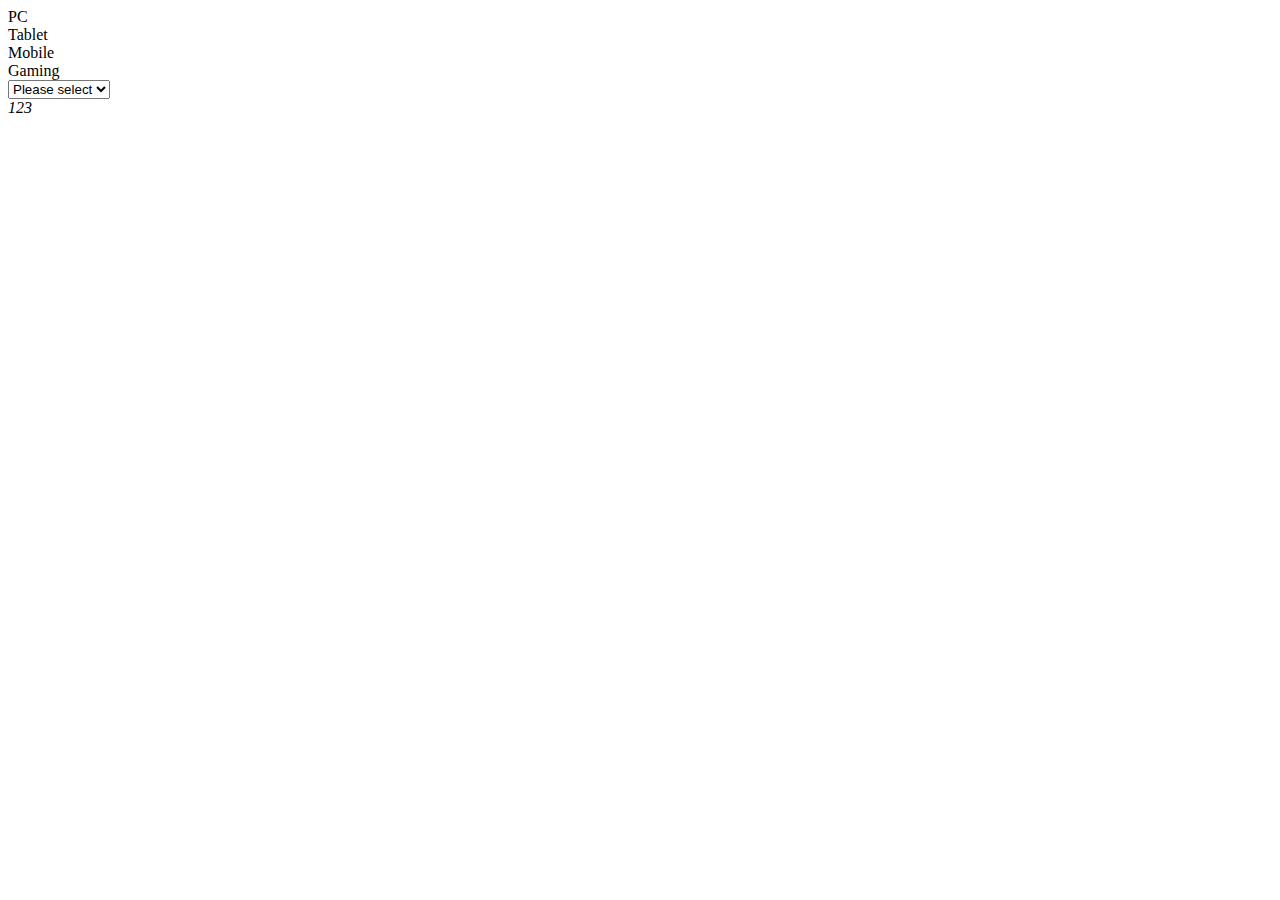
==== exercise1.html @ f9a44025 "Create exercise1.html" ====
<!DOCTYPE html>
<html lang="en">
<head>
    <meta charset="UTF-8">
    <meta name="viewport" content="width=device-width, initial-scale=1.0">
    <title>Document</title>
</head>
<body>
    <div class="pc">
        PC
    </div>
    <div class="tablet">
        Tablet
    </div>
    <div class="mobile">
        Mobile
    </div>
    <div class="gaming">
        Gaming
    </div>
    <td>
        <select name="gender" id="gender" required>
            <option value="">Please select</option>
            <option value="male">Male</option>
            <option value="female">Female</option>
            <option value="undefined">Undefined</option>
        </select>
    </td>
    <address>123</address>
</body>
</html>
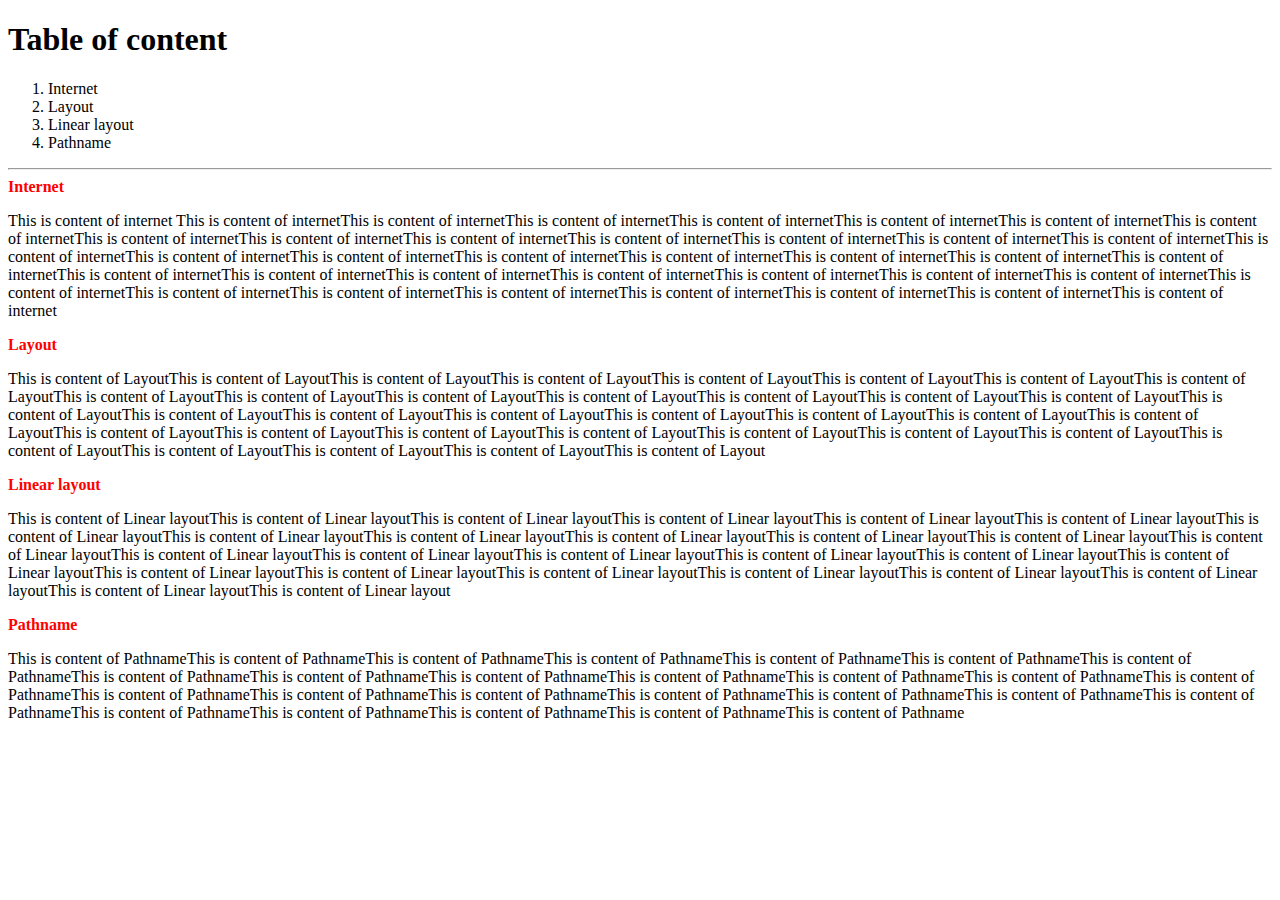
==== commit a39a74c3: "fix 3/1" ====
--- a/exercise1.html
+++ b/exercise1.html
@@ -3,29 +3,34 @@
 <head>
     <meta charset="UTF-8">
     <meta name="viewport" content="width=device-width, initial-scale=1.0">
+    <link rel="stylesheet" href="exercise1.css">
     <title>Document</title>
 </head>
 <body>
-    <div class="pc">
-        PC
-    </div>
-    <div class="tablet">
-        Tablet
-    </div>
-    <div class="mobile">
-        Mobile
-    </div>
-    <div class="gaming">
-        Gaming
-    </div>
-    <td>
-        <select name="gender" id="gender" required>
-            <option value="">Please select</option>
-            <option value="male">Male</option>
-            <option value="female">Female</option>
-            <option value="undefined">Undefined</option>
-        </select>
-    </td>
-    <address>123</address>
+<!-- <body ackground="https://daophuotmidas.com/wp-content/uploads/2021/11/254997151_477158563625911_4713091698989538616_n-1.jpg" text="white"></body> -->
+    <h1>Table of content</h1>
+    <ol>
+        <li><a href="#internet">Internet</a></li>
+        <li ><a href="#layout">Layout</a></li>
+        <li ><a href="#Linear-layout">Linear layout</a></li>
+        <li ><a href="#Pathname">Pathname</a></li>
+    </ol>
+    <hr>
+    <strong id="internet">Internet</strong>
+    <p>
+        This is content of internet This is content of internetThis is content of internetThis is content of internetThis is content of internetThis is content of internetThis is content of internetThis is content of internetThis is content of internetThis is content of internetThis is content of internetThis is content of internetThis is content of internetThis is content of internetThis is content of internetThis is content of internetThis is content of internetThis is content of internetThis is content of internetThis is content of internetThis is content of internetThis is content of internetThis is content of internetThis is content of internetThis is content of internetThis is content of internetThis is content of internetThis is content of internetThis is content of internetThis is content of internetThis is content of internetThis is content of internetThis is content of internetThis is content of internetThis is content of internetThis is content of internetThis is content of internetThis is content of internet
+    </p>
+    <strong id="layout">Layout</strong>
+    <p>
+        This is content of LayoutThis is content of LayoutThis is content of LayoutThis is content of LayoutThis is content of LayoutThis is content of LayoutThis is content of LayoutThis is content of LayoutThis is content of LayoutThis is content of LayoutThis is content of LayoutThis is content of LayoutThis is content of LayoutThis is content of LayoutThis is content of LayoutThis is content of LayoutThis is content of LayoutThis is content of LayoutThis is content of LayoutThis is content of LayoutThis is content of LayoutThis is content of LayoutThis is content of LayoutThis is content of LayoutThis is content of LayoutThis is content of LayoutThis is content of LayoutThis is content of LayoutThis is content of LayoutThis is content of LayoutThis is content of LayoutThis is content of LayoutThis is content of LayoutThis is content of LayoutThis is content of Layout
+    </p>
+    <strong id="Linear-layout">Linear layout</strong>
+    <p>
+        This is content of Linear layoutThis is content of Linear layoutThis is content of Linear layoutThis is content of Linear layoutThis is content of Linear layoutThis is content of Linear layoutThis is content of Linear layoutThis is content of Linear layoutThis is content of Linear layoutThis is content of Linear layoutThis is content of Linear layoutThis is content of Linear layoutThis is content of Linear layoutThis is content of Linear layoutThis is content of Linear layoutThis is content of Linear layoutThis is content of Linear layoutThis is content of Linear layoutThis is content of Linear layoutThis is content of Linear layoutThis is content of Linear layoutThis is content of Linear layoutThis is content of Linear layoutThis is content of Linear layoutThis is content of Linear layoutThis is content of Linear layoutThis is content of Linear layout
+    </p>
+    <strong id="Pathname">Pathname</strong>
+    <p>
+        This is content of PathnameThis is content of PathnameThis is content of PathnameThis is content of PathnameThis is content of PathnameThis is content of PathnameThis is content of PathnameThis is content of PathnameThis is content of PathnameThis is content of PathnameThis is content of PathnameThis is content of PathnameThis is content of PathnameThis is content of PathnameThis is content of PathnameThis is content of PathnameThis is content of PathnameThis is content of PathnameThis is content of PathnameThis is content of PathnameThis is content of PathnameThis is content of PathnameThis is content of PathnameThis is content of PathnameThis is content of PathnameThis is content of Pathname
+    </p>
 </body>
-</html>
+</html>--- a/exercise1.css
+++ b/exercise1.css
@@ -0,0 +1,18 @@
+#internet,
+#layout,
+#Linear-layout,
+#Pathname {
+    color: red;
+}
+a {
+    text-decoration: none;
+    color: #000;
+}
+a:visited {
+    color: #000;
+}
+ol > li:hover > a,
+li:hover {
+    color: red;
+    cursor: pointer;
+}